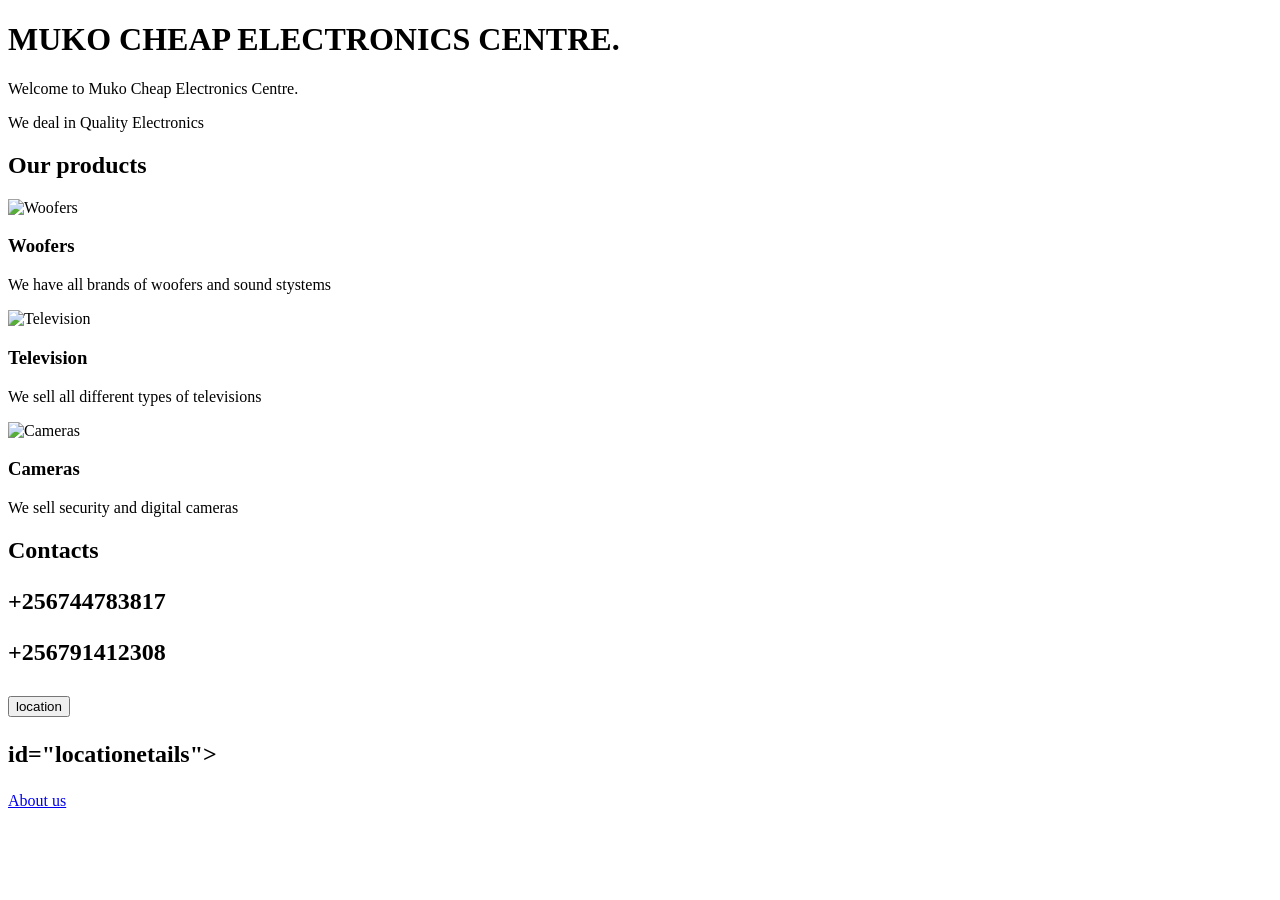
==== index.html @ 7bb1f493 "Rename index.html. to index.html" ====
<!Doctype html>
<html>

<head>
     <h1>MUKO CHEAP ELECTRONICS CENTRE.</h1>
     <p>Welcome to Muko Cheap Electronics Centre.</p>
     <p>We deal in Quality Electronics</p>
     <title>MUKO ELECTRONICS</title>
     <link rel="stylesheet" href="style.css">
</head>

<body>
     <h2>Our products</h2>
     <div class="product">
          <img src="woofer.jpg" alt="Woofers">
          <h3>Woofers</h3>
          <P>We have all brands of woofers and sound stystems </P>
     </div>
     <div class="product">
          <img src="television.jpg" alt="Television">
          <h3>Television</h3>
          <p>We sell all different types of televisions</p>
     </div>
     <div class="product">
          <img src="camera.jpg" alt="Cameras">
          <h3>Cameras</h3>
          <p>We sell security and digital cameras</p>
     </div>
     <h2>Contacts
          <p>+256744783817</p>
          <p>+256791412308</p>
          <p><button onclick="showlocation()">location</button></p>
          <p> id="locationetails"></p>
     </h2>
     <script>
          function showlocation() {
               document.getElementById("locationDetails").innerHTML =
                    "YAMAHA CENTER ROOM LD48, KAMPALA, UGANDA";
          }
     </script>
     <a href="about.html">About us</a>


</body>

</html>
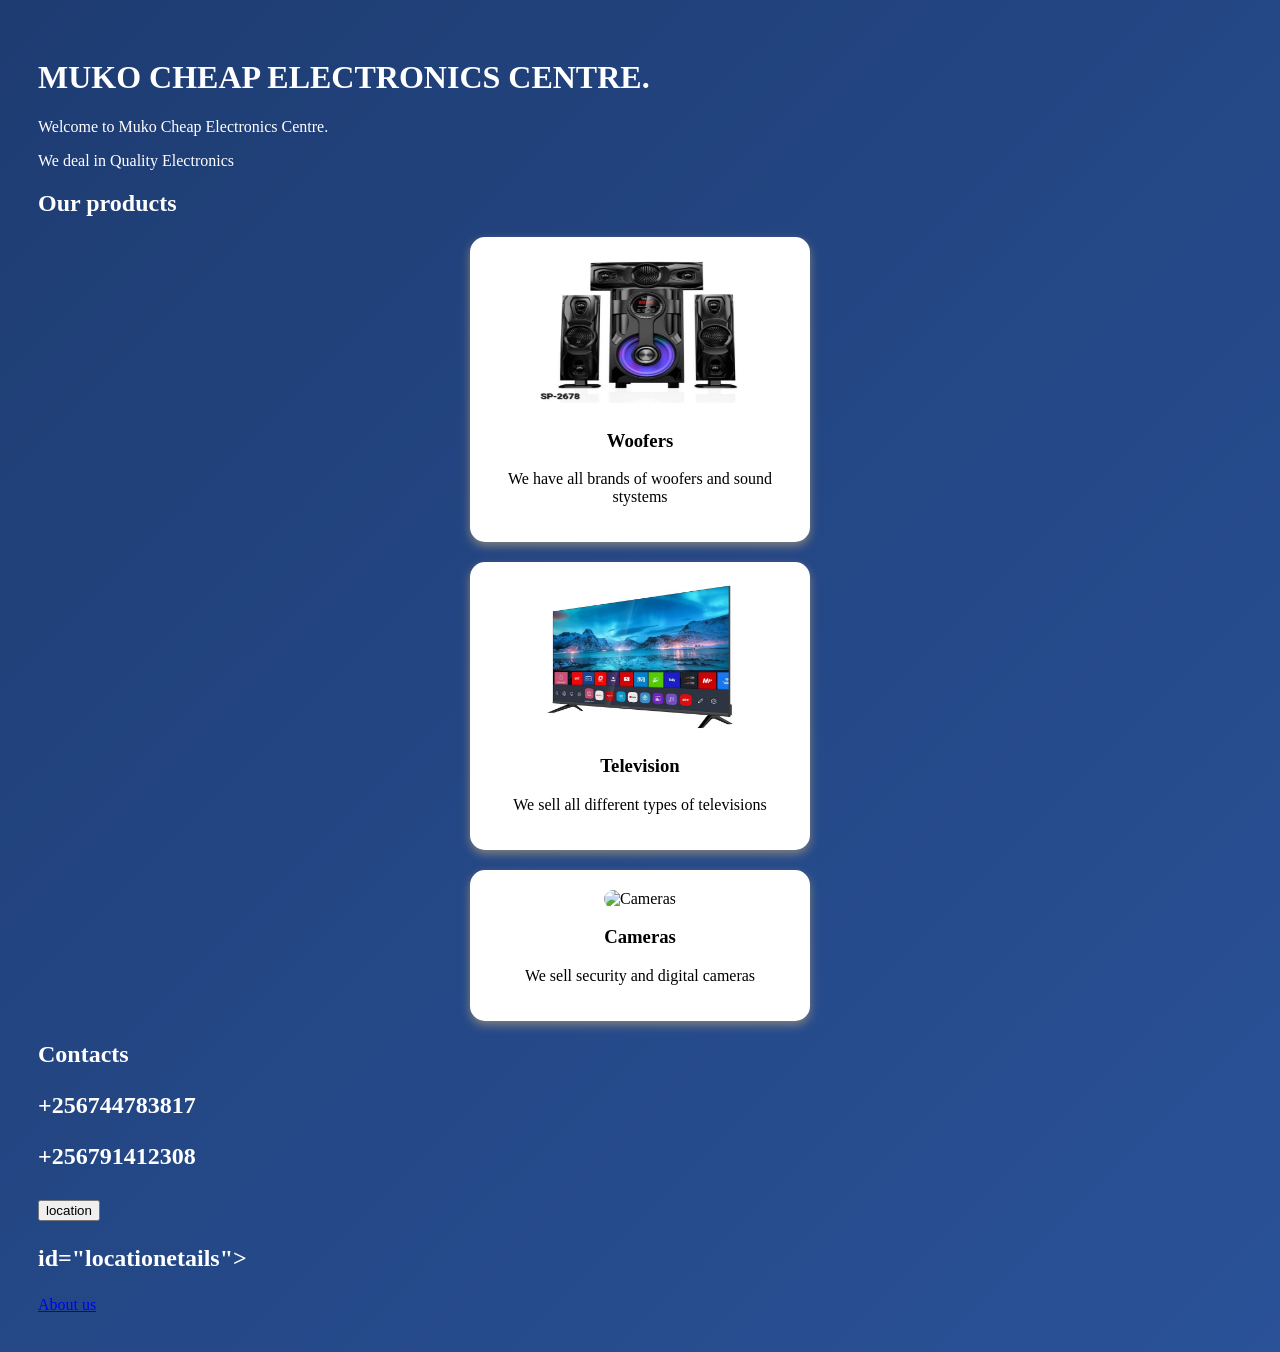
==== commit 4ccd4e1f: "Update index.html with body background color Added background color to the body and fixed minor HTML" ====
--- a/index.html
+++ b/index.html
@@ -9,7 +9,7 @@
      <link rel="stylesheet" href="style.css">
 </head>
 
-<body>
+<body bg color= "green">
      <h2>Our products</h2>
      <div class="product">
           <img src="woofer.jpg" alt="Woofers">
--- a/style.css
+++ b/style.css
@@ -0,0 +1,43 @@
+body {
+    background: linear-gradient(135deg, #1e3c72, #2a5298);
+    color: white;
+    fort-family: Arial, sans-serif;
+    padding: 30px
+}
+
+h1 {
+    color: yelow;
+}
+
+buttom {
+    background-color: orange;
+    color: white;
+    border: none;
+    padding: 10px 20px;
+    fort-size: 16px;
+    border-radius: 8px;
+}
+
+.product {
+    background-color: white;
+    color: black;
+    padding: 20px;
+    margin: 20px;
+    border-radius: 15px;
+    text-align: center;
+    box-shadow: 0 4px 10px gray;
+    transition: 0.3s;
+    width: 300px;
+    margin: 20px auto;
+    background: white;
+    color: black;
+    padding: 20px;
+    border-radius: 15px;
+    box-shadow: 0 4px 10px gray;
+}
+
+.product img {
+    width: 200px;
+    height: 150px;
+    border-radius: 10px;
+}
